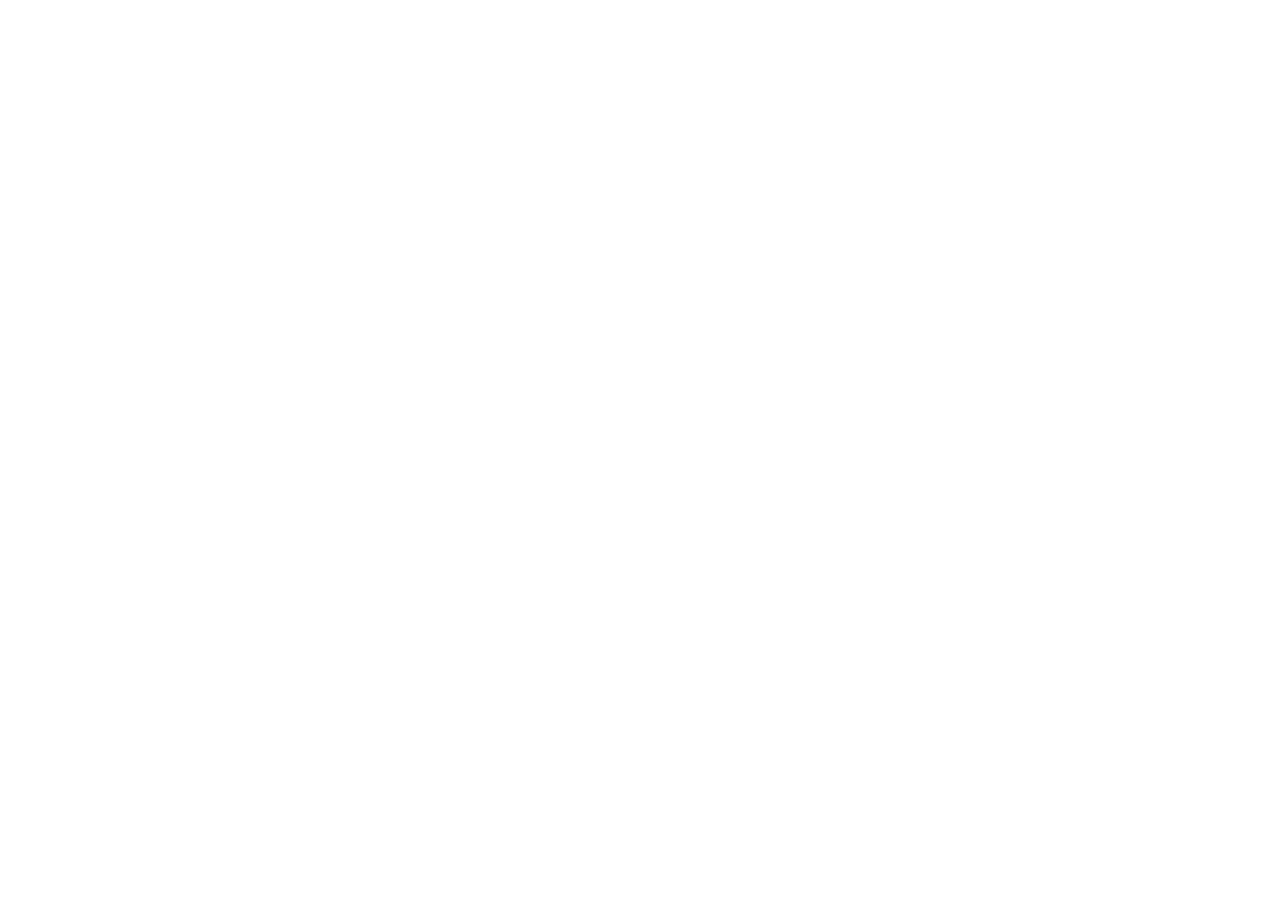
==== index.html @ 12e82794 "done" ====
<!DOCTYPE html>
<html lang="en">
  <head>
    <meta charset="UTF-8" />
    <meta http-equiv="X-UA-Compatible" content="IE=edge" />
    <meta name="viewport" content="width=device-width, initial-scale=1.0" />
    <link rel="stylesheet" href="./style/styles.css" type="text/css" />

    <link rel="preconnect" href="https://fonts.gstatic.com" />
    <link
      href="https://fonts.googleapis.com/css2?family=DotGothic16&display=swap"
      rel="stylesheet"
    />
    <title>Corona Invaders</title>
  </head>
  <body>
    <div id="game-board">
      <canvas id="canvas" width="1000" height="600"></canvas>
    </div>
    <script src="./scripts/objects.js"></script>
    <script src="./scripts/baseGame.js"></script>
    <script src="./scripts/index.js"></script>
  </body>
</html>
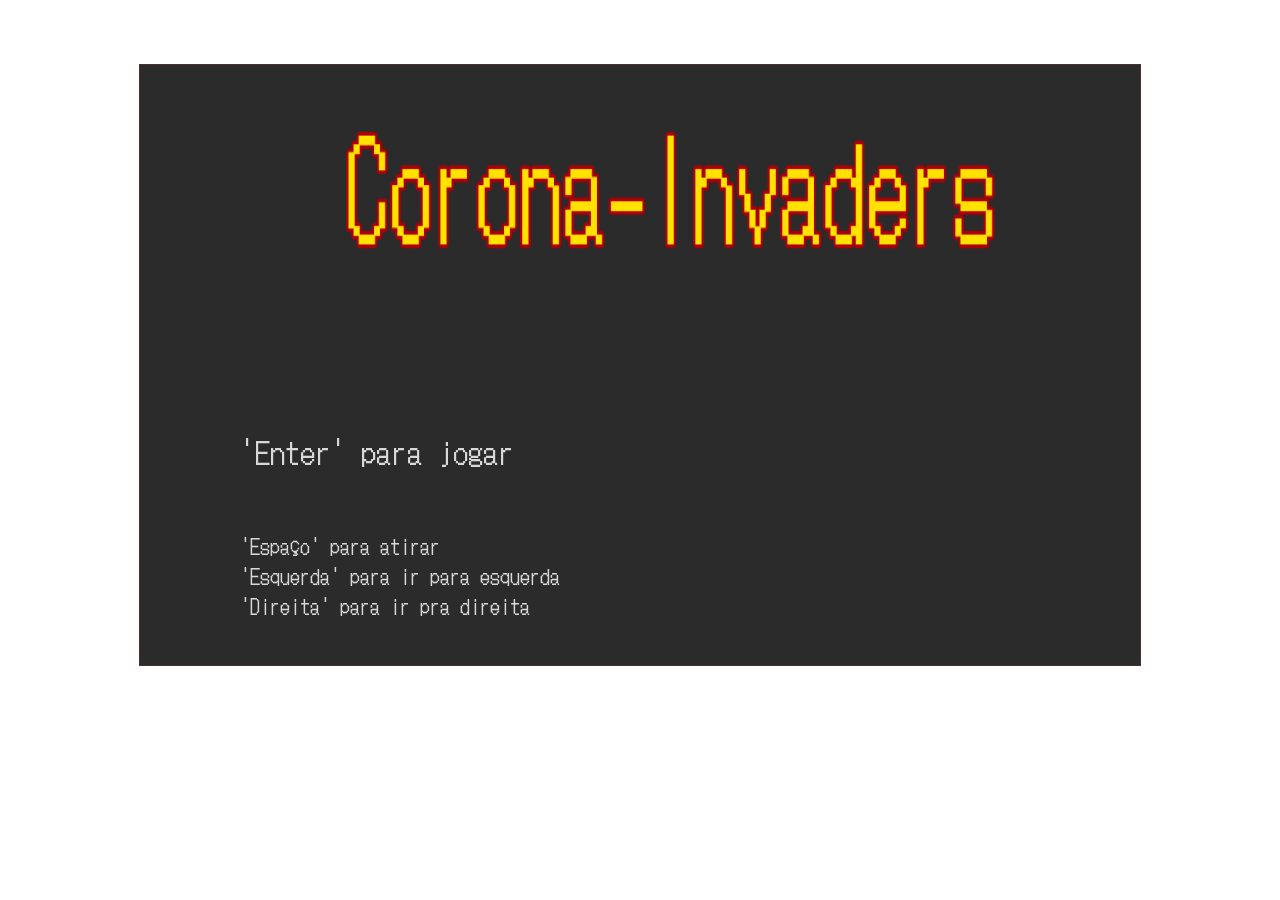
==== commit d5e1aefb: "done" ====
--- a/index.html
+++ b/index.html
@@ -4,7 +4,7 @@
     <meta charset="UTF-8" />
     <meta http-equiv="X-UA-Compatible" content="IE=edge" />
     <meta name="viewport" content="width=device-width, initial-scale=1.0" />
-    <link rel="stylesheet" href="./style/styles.css" type="text/css" />
+    <link rel="stylesheet" href="./assets/style/styles.css" type="text/css" />
 
     <link rel="preconnect" href="https://fonts.gstatic.com" />
     <link
@@ -17,8 +17,8 @@
     <div id="game-board">
       <canvas id="canvas" width="1000" height="600"></canvas>
     </div>
-    <script src="./scripts/objects.js"></script>
-    <script src="./scripts/baseGame.js"></script>
-    <script src="./scripts/index.js"></script>
+    <script src="./assets/scripts/objects.js"></script>
+    <script src="./assets/scripts/baseGame.js"></script>
+    <script src="./assets/scripts/index.js"></script>
   </body>
 </html>
--- a/assets/style/styles.css
+++ b/assets/style/styles.css
@@ -0,0 +1,23 @@
+* {
+  font-family: "DotGothic16", sans-serif;
+}
+
+body {
+  text-align: center;
+  margin-top: 5vw;
+  background-image: url(../images/bg.jpeg);
+
+  font-family: "DotGothic16", sans-serif;
+}
+
+canvas {
+  border: solid 1px rgba(152, 55, 55, 0.351);
+  background-color: rgba(0, 0, 0, 0.831);
+}
+
+/* #start-button {
+  height: 100px;
+  width: 200px;
+  font-size: 20px;
+  background-color: rgb(126, 74, 74);
+} */
